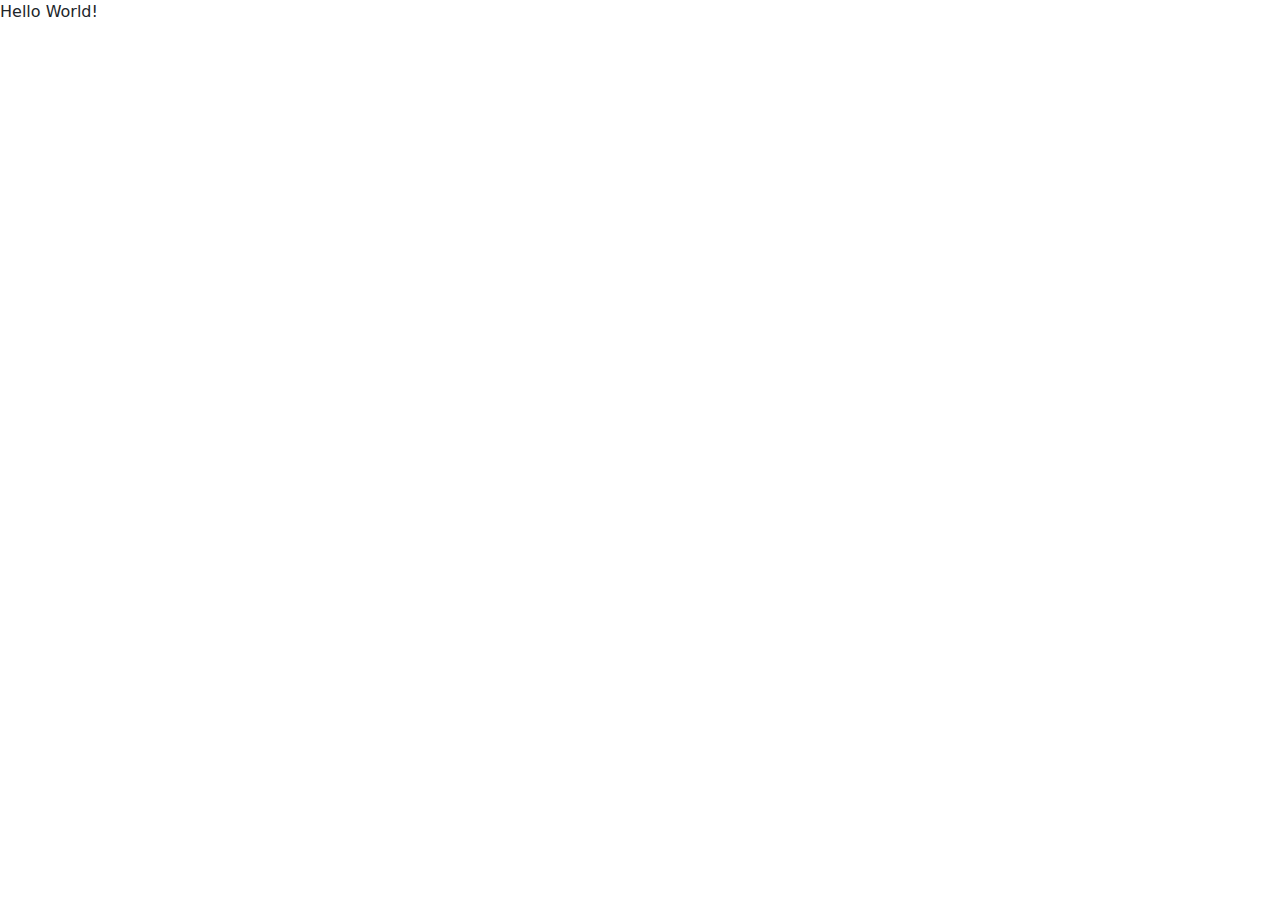
==== home.html @ fd18f619 "added sign in async await promise for data" ====
<!DOCTYPE html>
<html lang="en">
  <head>
    <meta charset="UTF-8" />
    <meta name="viewport" content="width=device-width, initial-scale=1.0" />
    <title>Food App Home</title>
    <link
      href="https://cdn.jsdelivr.net/npm/bootstrap@5.3.0/dist/css/bootstrap.min.css"
      rel="stylesheet"
    />
  </head>
  <body>
    Hello World!
    <script src="./home.js"></script>
  </body>
</html>
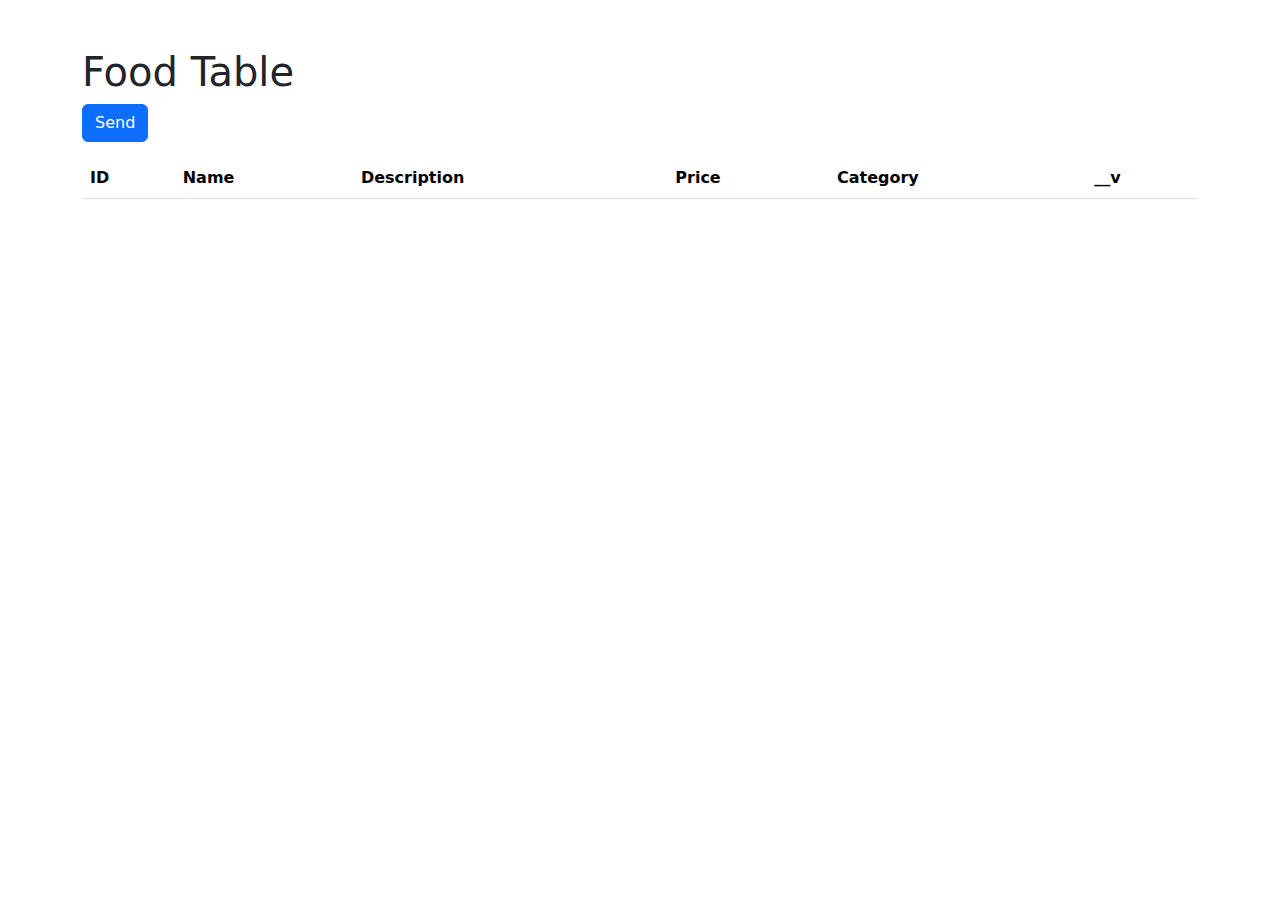
==== commit 8e241ff7: "added table to home page" ====
--- a/home.html
+++ b/home.html
@@ -10,7 +10,23 @@
     />
   </head>
   <body>
-    Hello World!
-    <script src="./home.js"></script>
+    <div class="container">
+      <h1 class="mt-5">Food Table</h1>
+      <button class="btn btn-primary" id="new-food">Send</button>
+      <table class="table table-striped mt-3" id="food-table">
+        <thead>
+          <tr>
+            <th>ID</th>
+            <th>Name</th>
+            <th>Description</th>
+            <th>Price</th>
+            <th>Category</th>
+            <th>__v</th>
+          </tr>
+        </thead>
+        <tbody></tbody>
+      </table>
+    </div>
+    <script type="module" src="./apiCall.js"></script>
   </body>
 </html>
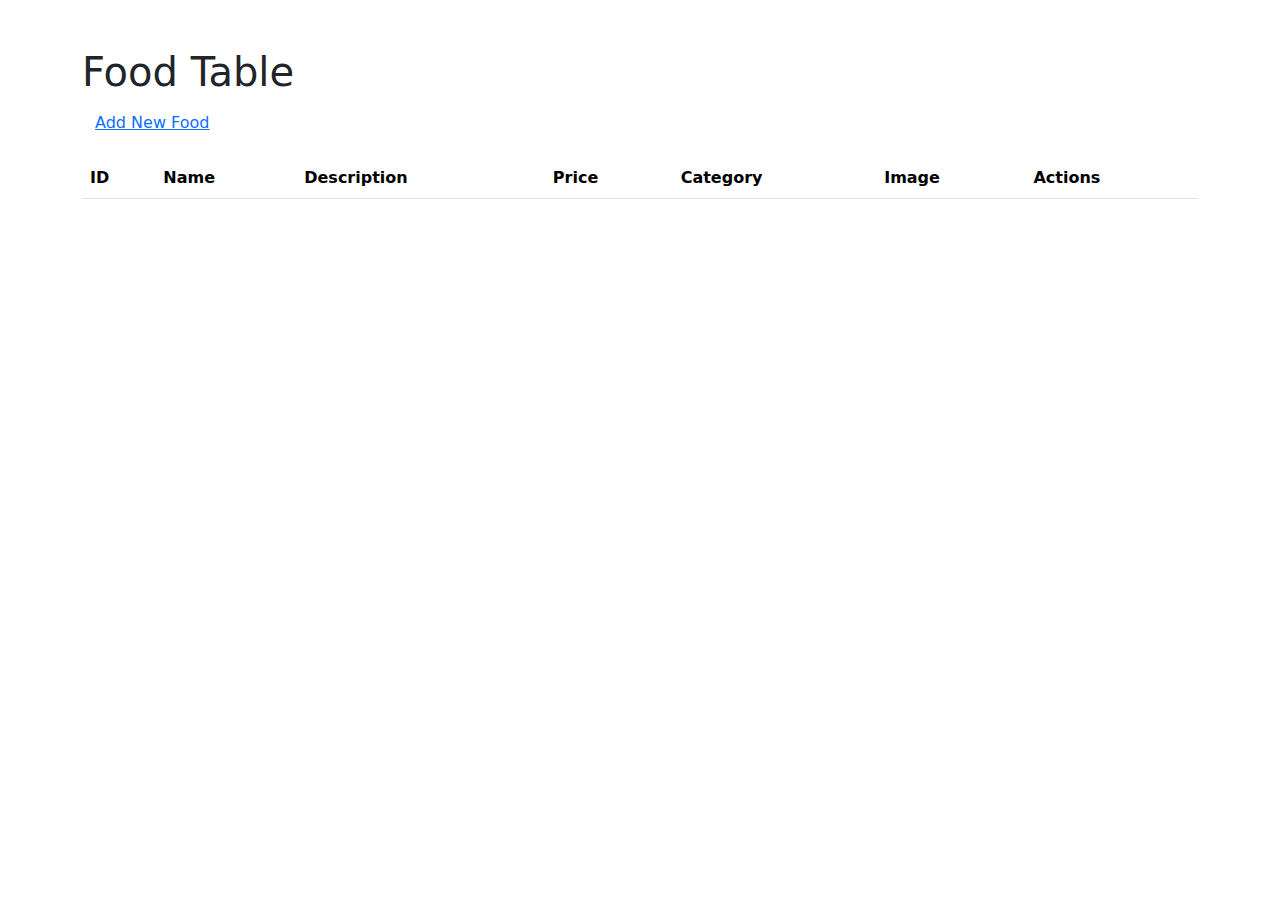
==== commit 24d33ac8: "did api call to add new food" ====
--- a/home.html
+++ b/home.html
@@ -12,7 +12,9 @@
   <body>
     <div class="container">
       <h1 class="mt-5">Food Table</h1>
-      <button class="btn btn-primary" id="new-food">Send</button>
+      <button class="btn" id="new-food">
+        <a href="./newFood.html">Add New Food</a>
+      </button>
       <table class="table table-striped mt-3" id="food-table">
         <thead>
           <tr>
@@ -21,7 +23,8 @@
             <th>Description</th>
             <th>Price</th>
             <th>Category</th>
-            <th>__v</th>
+            <th>Image</th>
+            <th>Actions</th>
           </tr>
         </thead>
         <tbody></tbody>
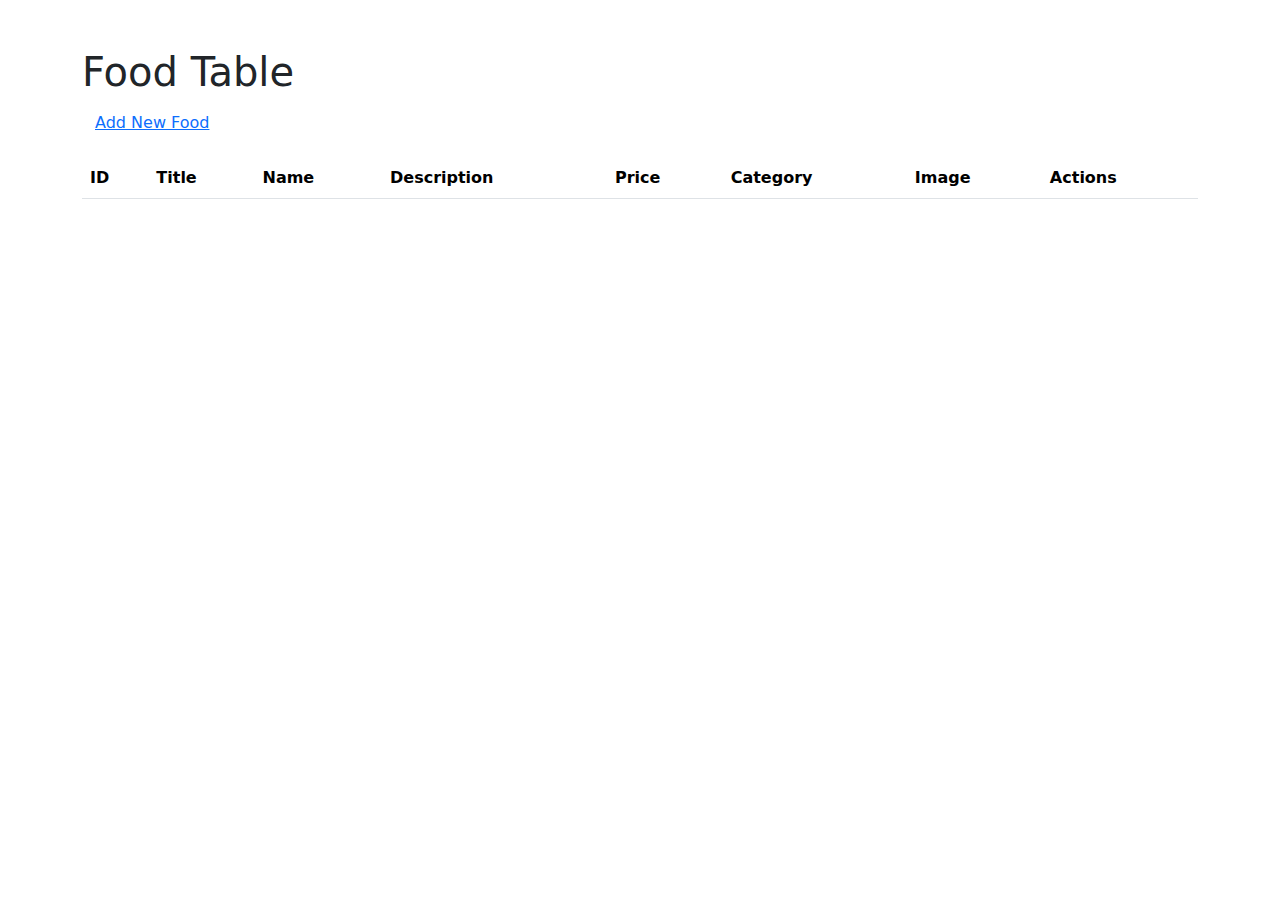
==== commit 1c546394: "added remove button" ====
--- a/home.html
+++ b/home.html
@@ -19,6 +19,7 @@
         <thead>
           <tr>
             <th>ID</th>
+            <th>Title</th>
             <th>Name</th>
             <th>Description</th>
             <th>Price</th>
